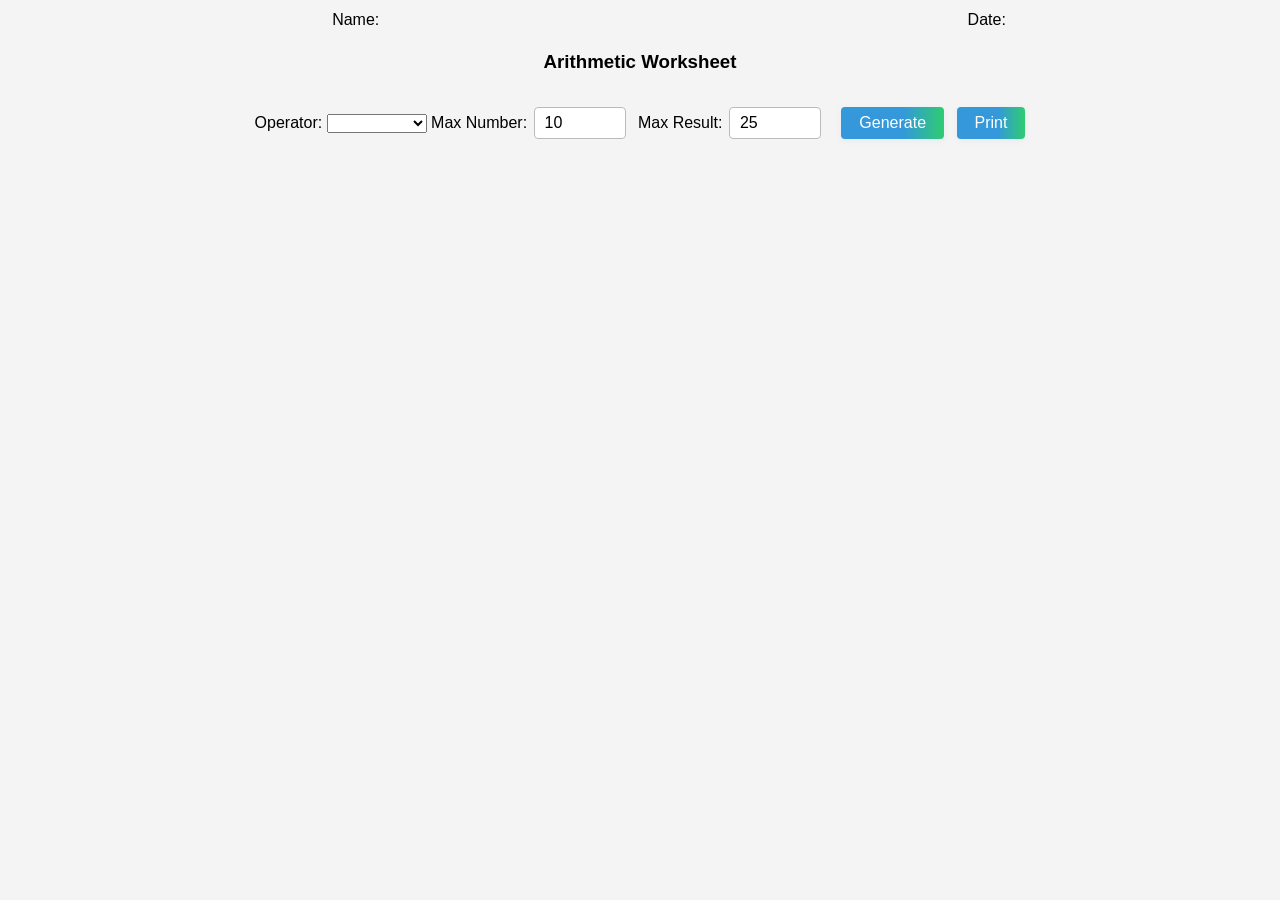
==== arithmetic.html @ 991e0e5f "Update the changes" ====
<!DOCTYPE html>
<html>

<head>
    <title>Arithmetic Worksheet</title>
    <style>
        body {
            font-family: Arial;
            text-align: center;
            background: #f4f4f4;
        }

        .controls {
            margin: 10px;
            padding: 16px 0;
        }

        .controls input[type="number"] {
            padding: 6px 10px;
            border: 1px solid #bbb;
            border-radius: 4px;
            font-size: 16px;
            width: 70px;
            margin: 0 8px 0 2px;
            background: #fff;
            transition: border-color 0.2s;
        }

        .controls input[type="number"]:focus {
            border-color: #3498db;
            outline: none;
        }

        .controls button {
            padding: 7px 18px;
            margin-left: 8px;
            font-size: 16px;
            background: linear-gradient(90deg, #3498db 60%, #2ecc71 100%);
            color: #fff;
            border: none;
            border-radius: 4px;
            cursor: pointer;
            box-shadow: 0 2px 6px rgba(52, 152, 219, 0.08);
            transition: background 0.2s, box-shadow 0.2s;
        }

        .controls button:hover {
            background: linear-gradient(90deg, #2980b9 60%, #27ae60 100%);
            box-shadow: 0 4px 12px rgba(52, 152, 219, 0.15);
        }

        table.worksheet {
            margin: 30px auto 0 auto;
            border-collapse: collapse;
            background: #fff;
            /* box-shadow: 0 2px 8px rgba(0,0,0,0.04); */
        }

        table.worksheet td {
            border: 0px solid #bbb;
            width: 120px;
            height: 120px;
            font-size: 24px;
            text-align: center;
            vertical-align: middle;
            padding: 0;
        }

        .arith-problem {
            display: flex;
            flex-direction: column;
            align-items: center;
            justify-content: flex-start;
            height: 100%;
            font-family: inherit;
        }

        .arith-top {
            font-size: 24px;
            margin-bottom: 2px;
        }

        .arith-op {
            font-size: 22px;
            margin-bottom: 2px;
        }

        .arith-bottom {
            font-size: 24px;
            margin-bottom: 6px;
        }

        .arith-line {
            border-bottom: 2.5px solid #222;
            width: 60px;
            margin: 0 0 24px 0;
            height: 0;
        }

        @media print {
            .controls {
                display: none;
            }

            body {
                background: white;
            }
        }
    </style>
</head>

<body>
    <table border="0" width="100%">
        <tr>
            <td>Name:</td>
            <td>Date:</td>
        </tr>
    </table>
    <h3 id="worksheet-title">Arithmetic Worksheet</h3>
    <div class="controls">
        Operator:
        <select id="operatorMode">
            <option value=""></option>
            <option value="+">Addition</option>
            <option value="-">Subtraction</option>
            <option value="*">Multiplication</option>
            <option value="/">Division</option>
        </select>
        Max Number: <input type="number" id="maxVal" value="10" min="1">
        Max Result: <input type="number" id="maxSummation" value="25" min="1">
        <button onclick="generateWorksheet()">Generate</button>
        <button onclick="window.print()">Print</button>
    </div>
    <div id="worksheet"></div>
    <script>
        function generateWorksheet() {
            const maxVal = +document.getElementById('maxVal').value;
            const maxSummation = +document.getElementById('maxSummation').value;
            const op = document.getElementById('operatorMode').value;
            let html = '<table class="worksheet">';
            for (let row = 0; row < 7; row++) {
                html += '<tr>';
                for (let col = 0; col < 6; col++) {
                    let a, b, result;
                    do {
                        a = Math.floor(Math.random() * maxVal) + 1;
                        b = Math.floor(Math.random() * maxVal) + 1;
                        result = eval(`${a} ${op} ${b}`);
                    } while (
                        result < 0 || result > maxSummation ||
                        (op === '-' && a < b)
                    );
                    html += `<td><div class="arith-problem">
                <div class="arith-top">${a}</div>
                <div class="arith-op">${op} ${b}</div>
                <div class="arith-line"></div>
            </div></td>`;
                }
                html += '</tr>';
            }
            html += '</table>';
            document.getElementById('worksheet').innerHTML = html;
        }
        // Initial worksheet
        function updateWorksheetTitle(mode) {
            const title = document.getElementById('worksheet-title');
            if (mode === '+') {
                title.textContent = 'Addition Worksheet';
            } else if (mode === '-') {
                title.textContent = 'Subtraction Worksheet';
            } else if (mode === '*') {
                title.textContent = 'Multiplication Worksheet';
            } else if (mode === '/') {
                title.textContent = 'Division Worksheet';
            } else {
                title.textContent = 'Arithmetic Worksheet';
            }
        }

        // Update title on operator change
        document.addEventListener('DOMContentLoaded', function () {
            document.getElementById('operatorMode').addEventListener('change', function () {
                updateWorksheetTitle(document.getElementById('operatorMode').value);
            });
        });

        // Initial worksheet
        generateWorksheet();

    </script>
</body>

</html>
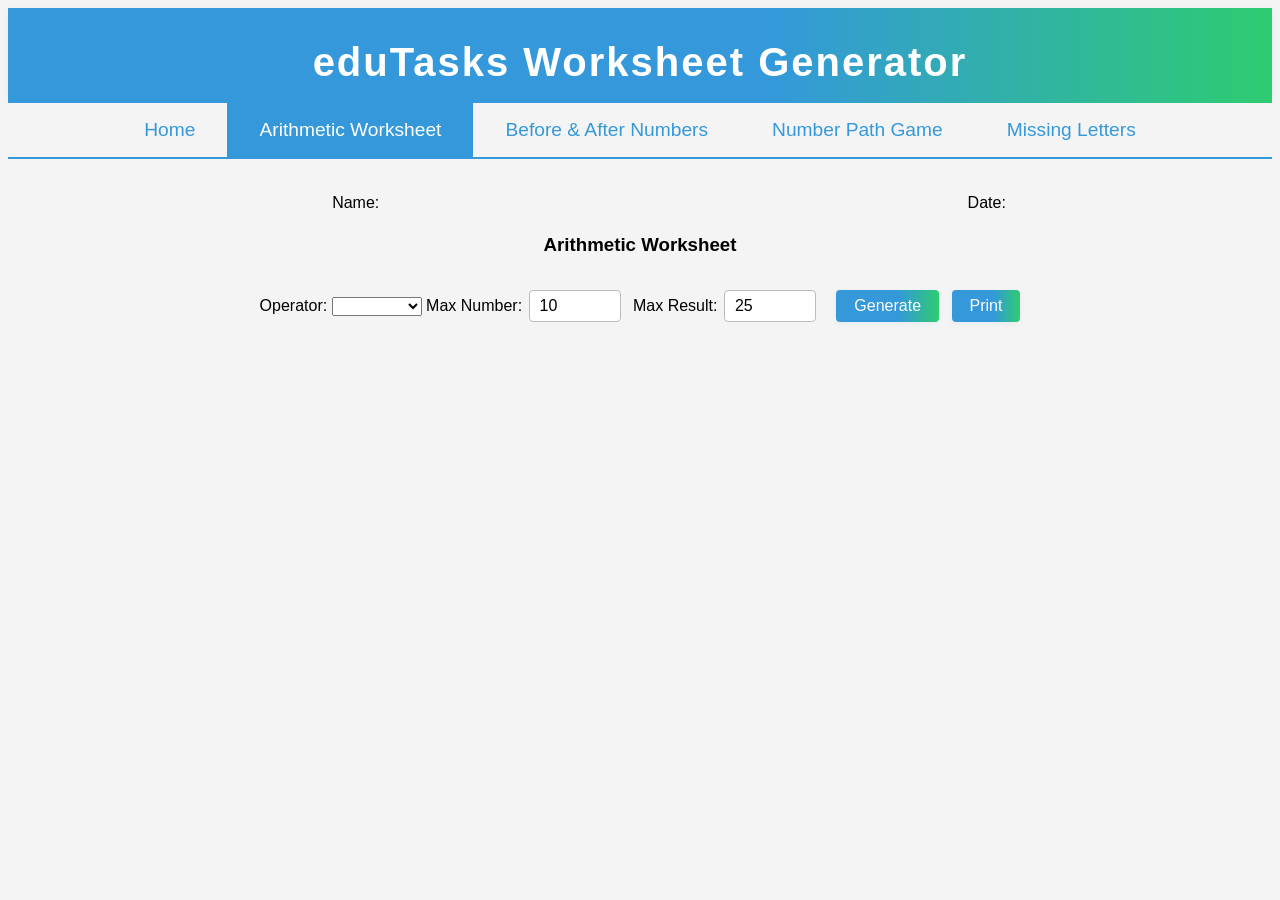
==== commit e0ae504a: "Updated all the files" ====
--- a/arithmetic.html
+++ b/arithmetic.html
@@ -1,20 +1,51 @@
 <!DOCTYPE html>
-<html>
-
+<html lang="en">
 <head>
+    <meta charset="UTF-8">
+    <meta name="viewport" content="width=device-width, initial-scale=1.0">
     <title>Arithmetic Worksheet</title>
+    <link rel="stylesheet" href="css/styles.css">
     <style>
+        .banner {
+            background: linear-gradient(90deg, #3498db 60%, #2ecc71 100%);
+            color: #fff;
+            padding: 32px 0 18px 0;
+            text-align: center;
+            font-size: 2.5rem;
+            font-weight: bold;
+            letter-spacing: 2px;
+            box-shadow: 0 2px 8px rgba(52,152,219,0.08);
+        }
+        .nav-menu {
+            display: flex;
+            justify-content: center;
+            background: #f4f4f4;
+            border-bottom: 2px solid #3498db;
+            margin-bottom: 32px;
+        }
+        .nav-menu a {
+            display: block;
+            padding: 16px 32px;
+            color: #3498db;
+            text-decoration: none;
+            font-size: 1.2rem;
+            font-weight: 500;
+            transition: background 0.2s, color 0.2s;
+        }
+        .nav-menu a:hover, .nav-menu a.active {
+            background: #3498db;
+            color: #fff;
+        }
+        /* ...existing code... */
         body {
             font-family: Arial;
             text-align: center;
             background: #f4f4f4;
         }
-
         .controls {
             margin: 10px;
             padding: 16px 0;
         }
-
         .controls input[type="number"] {
             padding: 6px 10px;
             border: 1px solid #bbb;
@@ -25,12 +56,10 @@
             background: #fff;
             transition: border-color 0.2s;
         }
-
         .controls input[type="number"]:focus {
             border-color: #3498db;
             outline: none;
         }
-
         .controls button {
             padding: 7px 18px;
             margin-left: 8px;
@@ -43,19 +72,15 @@
             box-shadow: 0 2px 6px rgba(52, 152, 219, 0.08);
             transition: background 0.2s, box-shadow 0.2s;
         }
-
         .controls button:hover {
             background: linear-gradient(90deg, #2980b9 60%, #27ae60 100%);
             box-shadow: 0 4px 12px rgba(52, 152, 219, 0.15);
         }
-
         table.worksheet {
             margin: 30px auto 0 auto;
             border-collapse: collapse;
             background: #fff;
-            /* box-shadow: 0 2px 8px rgba(0,0,0,0.04); */
-        }
-
+        }
         table.worksheet td {
             border: 0px solid #bbb;
             width: 120px;
@@ -65,7 +90,6 @@
             vertical-align: middle;
             padding: 0;
         }
-
         .arith-problem {
             display: flex;
             flex-direction: column;
@@ -74,42 +98,46 @@
             height: 100%;
             font-family: inherit;
         }
-
         .arith-top {
             font-size: 24px;
             margin-bottom: 2px;
         }
-
         .arith-op {
             font-size: 22px;
             margin-bottom: 2px;
         }
-
         .arith-bottom {
             font-size: 24px;
             margin-bottom: 6px;
         }
-
         .arith-line {
             border-bottom: 2.5px solid #222;
             width: 60px;
             margin: 0 0 24px 0;
             height: 0;
         }
-
         @media print {
             .controls {
                 display: none;
             }
-
             body {
                 background: white;
             }
         }
     </style>
 </head>
-
 <body>
+    <!-- Banner -->
+    <div class="banner">eduTasks Worksheet Generator</div>
+    <!-- Navigation Menu -->
+    <nav class="nav-menu">
+        <a href="index.html">Home</a>
+        <a href="arithmetic.html" class="active">Arithmetic Worksheet</a>
+        <a href="sequence.html">Before & After Numbers</a>
+        <a href="pathGame.html">Number Path Game</a>
+        <a href="#" onclick="alert('Missing Letters is on Home page!');return false;">Missing Letters</a>
+    </nav>
+    <!-- ...existing code... -->
     <table border="0" width="100%">
         <tr>
             <td>Name:</td>
@@ -123,8 +151,8 @@
             <option value=""></option>
             <option value="+">Addition</option>
             <option value="-">Subtraction</option>
-            <option value="*">Multiplication</option>
-            <option value="/">Division</option>
+            <!--option value="*">Multiplication</option>
+            <option value="/">Division</option-->
         </select>
         Max Number: <input type="number" id="maxVal" value="10" min="1">
         Max Result: <input type="number" id="maxSummation" value="25" min="1">
@@ -176,18 +204,14 @@
                 title.textContent = 'Arithmetic Worksheet';
             }
         }
-
         // Update title on operator change
         document.addEventListener('DOMContentLoaded', function () {
             document.getElementById('operatorMode').addEventListener('change', function () {
                 updateWorksheetTitle(document.getElementById('operatorMode').value);
             });
         });
-
         // Initial worksheet
         generateWorksheet();
-
     </script>
 </body>
-
 </html>
